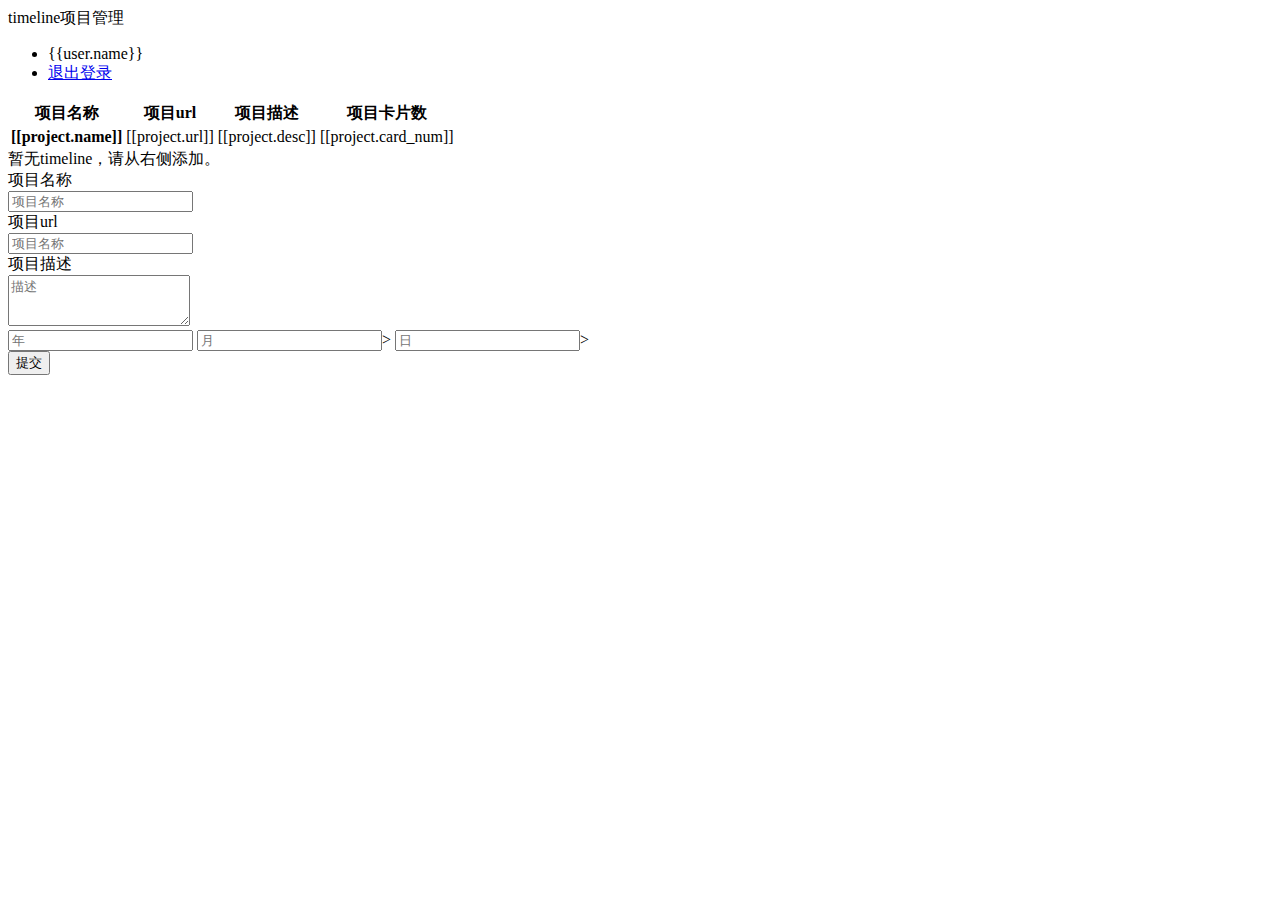
==== server/templates/hote/index.html @ 0613570e "后台" ====
<!DOCTYPE html>
<html>
<head>
    <title>timeline后台</title>
    <link href="/static/css/bootstrap.min.css" rel="stylesheet">
    <link href="/static/css/admin.css" rel="stylesheet/less">
    <script src="/static/js/libs/jquery-1.7.2.min.js"></script>
    <script src="/static/js/libs/bootstrap-datepicker.js"></script>
    <script src="/static/js/libs/angular.js"></script>
    <script src="/static/js/hote/index.js"></script>
</head>
<body>

<div class="navbar navbar-default">
    <div class="container">
        <div class="navbar-header">
            <a class="navbar-brand">timeline项目管理</a>
        </div>

        <div class="collapse navbar-collapse pull-right">
            <ul class="nav navbar-nav">
                <li><a>{{user.name}}</a></li>
                <li><a href="/team/logout">退出登录</a></li>
            </ul>
        </div>
    </div>
</div>

<div class="container">

    <div class="row">
        <div class="col-xs-9" id="lister">

            <table class="table table-striped" ng-controller="ProjectListController">
                <thead>
                <tr>
                    <th>项目名称</th>
                    <th>项目url</th>
                    <th>项目描述</th>
                    <th>项目卡片数</th>
                </tr>
                </thead>
                <tbody >
                <tr ng-repeat="project in $root.project_list">
                    <th>
                        [[project.name]]
                    </th>
                    <td>
                        [[project.url]]
                    </td>
                    <td>
                        [[project.desc]]
                    </td>
                    <td>
                        [[project.card_num]]
                    </td>
                </tr>
                </tbody>
            </table>
            <div class="alert alert-warning" ng-if="project_list.length == 0">
                暂无timeline，请从右侧添加。
            </div>
        </div>

        <div class="col-xs-3 sider">
            <form class="form-horizontal" role="form" ng-submit="createProject()" ng-controller="CreateProjectController">
                <div class="form-group">
                    <label for="inputEmail3" class="col-sm-2 control-label">项目名称</label>
                    <div class="col-sm-10">
                      <input type="text" class="form-control" id="inputEmail3" placeholder="项目名称" ng-model="project_name">
                    </div>
                </div>

                <div class="form-group">
                    <label for="url" class="col-sm-2 control-label">项目url</label>
                    <div class="col-sm-10">
                      <input type="text" class="form-control" id="url" placeholder="项目名称" ng-model="project_url">
                    </div>
                </div>

                <div class="form-group">
                    <label for="project_desc" class="col-sm-2 control-label">项目描述</label>
                    <div class="col-sm-10">
                        <textarea id="project_desc" class="form-control" rows="3" placeholder="描述"></textarea>
                    </div>
                </div>

                <div class="form-group">
                    <div class="input-group">
                        <input type="text" class="form-control" placeholder="年" ng-model="start_year">
                        <input type="text" class="form-control" placeholder="月" ng-model="start_month">>
                        <input type="text" class="form-control" placeholder="日" ng-model="start_day">>
                    </div>
                </div>

                <button type="submit" class="btn btn-default">提交</button>
            </form>
        </div>
    </div>
</div>

</body>
</html>
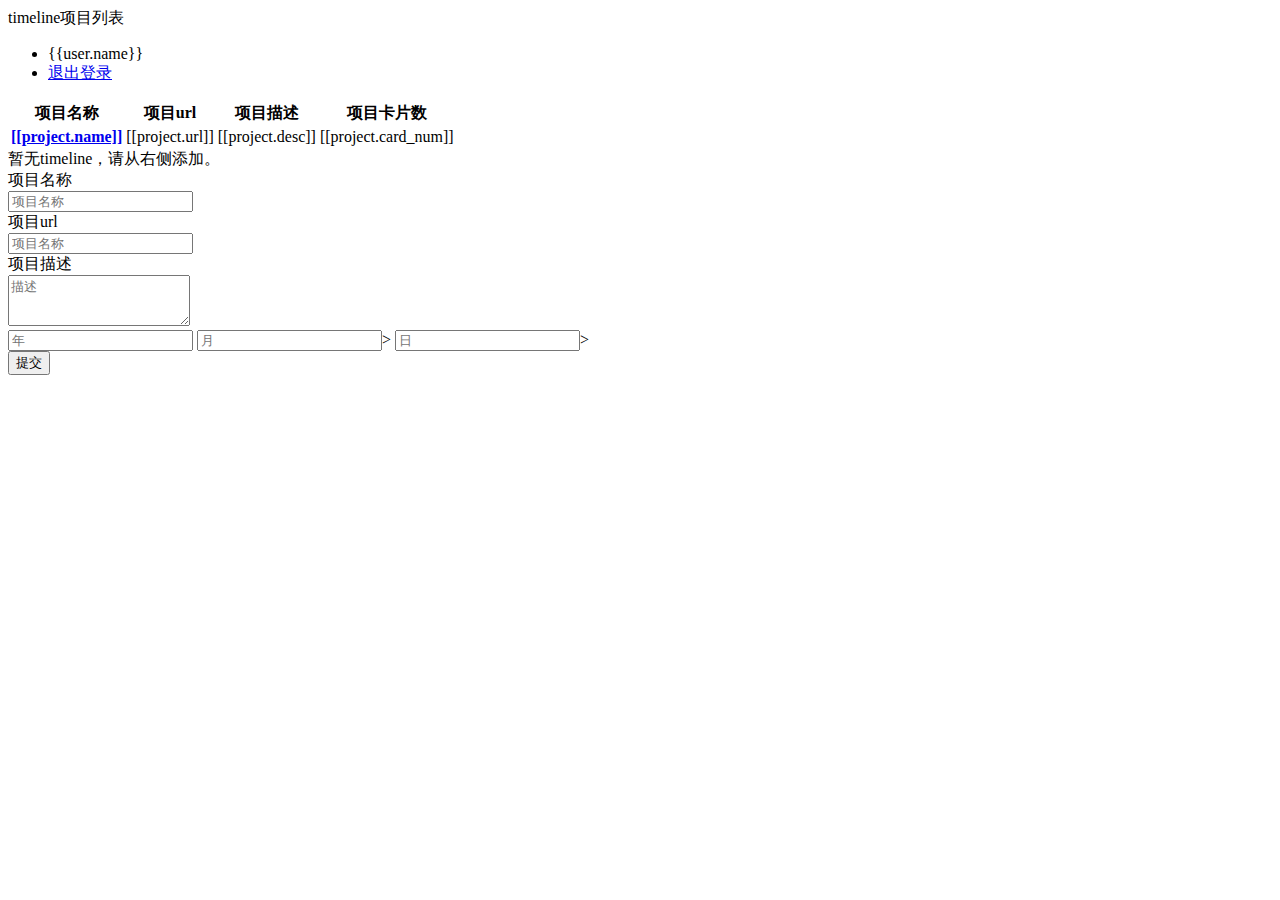
==== commit 024f9990: "增加部分后台功能" ====
--- a/server/templates/hote/index.html
+++ b/server/templates/hote/index.html
@@ -14,7 +14,7 @@
 <div class="navbar navbar-default">
     <div class="container">
         <div class="navbar-header">
-            <a class="navbar-brand">timeline项目管理</a>
+            <a class="navbar-brand">timeline项目列表</a>
         </div>
 
         <div class="collapse navbar-collapse pull-right">
@@ -27,10 +27,8 @@
 </div>
 
 <div class="container">
-
     <div class="row">
         <div class="col-xs-9" id="lister">
-
             <table class="table table-striped" ng-controller="ProjectListController">
                 <thead>
                 <tr>
@@ -43,7 +41,7 @@
                 <tbody >
                 <tr ng-repeat="project in $root.project_list">
                     <th>
-                        [[project.name]]
+                        <a href="/hote/project/[[project.url]]" target="_blank">[[project.name]]</a>
                     </th>
                     <td>
                         [[project.url]]
@@ -67,29 +65,29 @@
                 <div class="form-group">
                     <label for="inputEmail3" class="col-sm-2 control-label">项目名称</label>
                     <div class="col-sm-10">
-                      <input type="text" class="form-control" id="inputEmail3" placeholder="项目名称" ng-model="project_name">
+                      <input type="text" class="form-control" id="inputEmail3" placeholder="项目名称" ng-model="projectName">
                     </div>
                 </div>
 
                 <div class="form-group">
                     <label for="url" class="col-sm-2 control-label">项目url</label>
                     <div class="col-sm-10">
-                      <input type="text" class="form-control" id="url" placeholder="项目名称" ng-model="project_url">
+                      <input type="text" class="form-control" id="url" placeholder="项目名称" ng-model="projectUrl">
                     </div>
                 </div>
 
                 <div class="form-group">
                     <label for="project_desc" class="col-sm-2 control-label">项目描述</label>
                     <div class="col-sm-10">
-                        <textarea id="project_desc" class="form-control" rows="3" placeholder="描述"></textarea>
+                        <textarea id="project_desc" class="form-control" rows="3" placeholder="描述" ng-model="projectDesc"></textarea>
                     </div>
                 </div>
 
                 <div class="form-group">
                     <div class="input-group">
-                        <input type="text" class="form-control" placeholder="年" ng-model="start_year">
-                        <input type="text" class="form-control" placeholder="月" ng-model="start_month">>
-                        <input type="text" class="form-control" placeholder="日" ng-model="start_day">>
+                        <input type="text" class="form-control" placeholder="年" ng-model="startYear">
+                        <input type="text" class="form-control" placeholder="月" ng-model="startMonth">>
+                        <input type="text" class="form-control" placeholder="日" ng-model="startDay">>
                     </div>
                 </div>
 
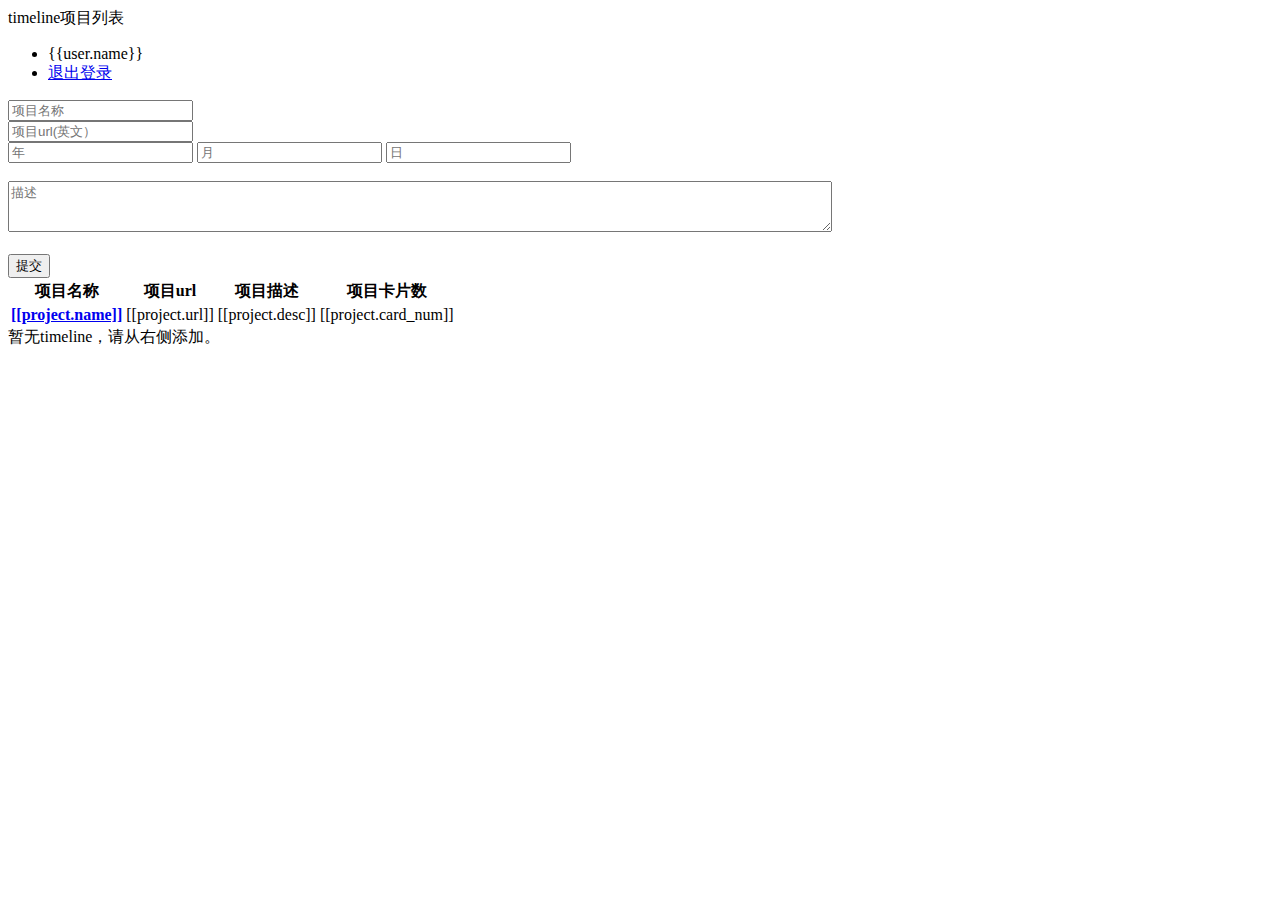
==== commit cd524441: "添加项目优化" ====
--- a/server/templates/hote/index.html
+++ b/server/templates/hote/index.html
@@ -28,71 +28,58 @@
 
 <div class="container">
     <div class="row">
-        <div class="col-xs-9" id="lister">
-            <table class="table table-striped" ng-controller="ProjectListController">
-                <thead>
-                <tr>
-                    <th>项目名称</th>
-                    <th>项目url</th>
-                    <th>项目描述</th>
-                    <th>项目卡片数</th>
-                </tr>
-                </thead>
-                <tbody >
-                <tr ng-repeat="project in $root.project_list">
-                    <th>
-                        <a href="/hote/project/[[project.url]]" target="_blank">[[project.name]]</a>
-                    </th>
-                    <td>
-                        [[project.url]]
-                    </td>
-                    <td>
-                        [[project.desc]]
-                    </td>
-                    <td>
-                        [[project.card_num]]
-                    </td>
-                </tr>
-                </tbody>
-            </table>
-            <div class="alert alert-warning" ng-if="project_list.length == 0">
-                暂无timeline，请从右侧添加。
+        <div class="col-xs-11">
+            <form class="form-inline new-form" role="form" ng-submit="createProject()" ng-controller="CreateProjectController">
+            <div class="form-group">
+                <input type="text" class="form-control" id="inputEmail3" placeholder="项目名称" ng-model="projectName">
             </div>
+
+            <div class="form-group">
+                <input type="text" class="form-control" id="url" placeholder="项目url(英文）" ng-model="projectUrl">
+            </div>
+            <div class="form-group">
+                <input type="text" class="form-control" placeholder="年" ng-model="startYear">
+                <input type="text" class="form-control" placeholder="月" ng-model="startMonth">
+                <input type="text" class="form-control" placeholder="日" ng-model="startDay">
+            </div>
+                <br/>
+            <div class="form-group">
+                <textarea id="project_desc" class="form-control col-xs-9" rows="3" cols="100" placeholder="描述"
+                          ng-model="projectDesc"></textarea>
+            </div>
+                <br/>
+            <button type="submit" class="btn btn-default">提交</button>
+        </form>
         </div>
 
-        <div class="col-xs-3 sider">
-            <form class="form-horizontal" role="form" ng-submit="createProject()" ng-controller="CreateProjectController">
-                <div class="form-group">
-                    <label for="inputEmail3" class="col-sm-2 control-label">项目名称</label>
-                    <div class="col-sm-10">
-                      <input type="text" class="form-control" id="inputEmail3" placeholder="项目名称" ng-model="projectName">
-                    </div>
-                </div>
-
-                <div class="form-group">
-                    <label for="url" class="col-sm-2 control-label">项目url</label>
-                    <div class="col-sm-10">
-                      <input type="text" class="form-control" id="url" placeholder="项目名称" ng-model="projectUrl">
-                    </div>
-                </div>
-
-                <div class="form-group">
-                    <label for="project_desc" class="col-sm-2 control-label">项目描述</label>
-                    <div class="col-sm-10">
-                        <textarea id="project_desc" class="form-control" rows="3" placeholder="描述" ng-model="projectDesc"></textarea>
-                    </div>
-                </div>
-
-                <div class="form-group">
-                    <div class="input-group">
-                        <input type="text" class="form-control" placeholder="年" ng-model="startYear">
-                        <input type="text" class="form-control" placeholder="月" ng-model="startMonth">>
-                        <input type="text" class="form-control" placeholder="日" ng-model="startDay">>
-                    </div>
-                </div>
-
-                <button type="submit" class="btn btn-default">提交</button>
-            </form>
+        <table class="table table-striped" ng-controller="ProjectListController">
+            <thead>
+            <tr>
+                <th>项目名称</th>
+                <th>项目url</th>
+                <th>项目描述</th>
+                <th>项目卡片数</th>
+            </tr>
+            </thead>
+            <tbody>
+            <tr ng-repeat="project in $root.project_list">
+                <th>
+                    <a href="/hote/project/[[project.url]]" target="_blank">[[project.name]]</a>
+                </th>
+                <td>
+                    [[project.url]]
+                </td>
+                <td>
+                    [[project.desc]]
+                </td>
+                <td>
+                    [[project.card_num]]
+                </td>
+            </tr>
+            </tbody>
+        </table>
+        <div class="alert alert-warning" ng-if="project_list.length == 0">
+            暂无timeline，请从右侧添加。
         </div>
     </div>
 </div>
